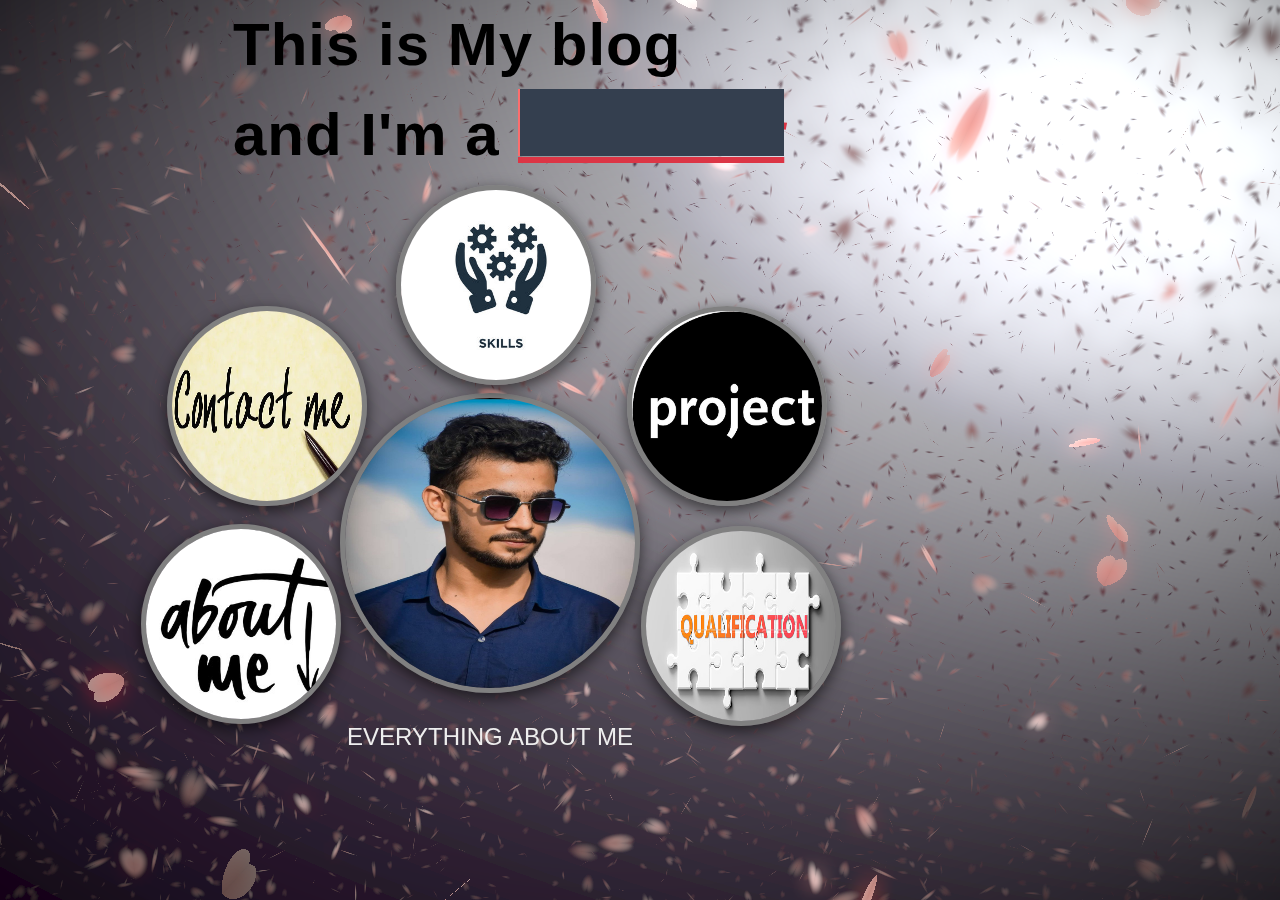
==== index.html @ c2b1ffea "Initial commit" ====
<!DOCTYPE HTML>
<html lang="en-US">
<head>
	<!-- Required meta tags -->
		<meta charset="utf-8">
		<meta name="viewport" content="width=device-width, initial-scale=1, shrink-to-fit=no">
		<!-- Bootstrap CSS -->
		<link rel="stylesheet" href="css/bootstrap.min.css">
		<link rel="stylesheet" href="css/main.css">
		<link rel="stylesheet" href="utils.css">
		<link rel="preconnect" href="https://fonts.googleapis.com">
		<link rel="preconnect" href="https://fonts.gstatic.com" crossorigin>
		<link href="https://fonts.googleapis.com/css2?family=Anton&display=swap" rel="stylesheet">
	<title></title>
</head>
<body>
	<canvas id="sakura">
	</canvas>
	<div class="btnbg">
		<div class="wrapper" id="wr1">
			<div class="static-txt"id="w1">This is My blog and I'm a</div>
			<ul class="dynamic-txts" id="d1">
				  <li><span>EnGineer</span></li>
				  <li><span>DesiGner</span></li>
				  <li><span>DeveloPer</span></li>
				  <li><span>Freelancer</span></li>
			</ul>
		</div>
		<div class="container" id="cont">
			<div class="avatar">
				<img src="images/anuj.jpg" id="ai" width="300px" height="300px" alt="" />
			</div>
			<div class="content">
				<h1>Everything About me </h1>
			</div>
			<div class="avatar1">
				<a href="about.html"><img src="images/1.jpg" id="img1" width="200px" height="200px" alt="" /></a>
			</div>
			<div class="avatar2">
				<a href="contact.html"><img src="images/2.jpg" id="img1" width="200px" height="200px" alt="" /></a>
			</div>
			<div class="avatar3">
				<a href="skiils.html"><img src="images/3.jpg" id="img1" width="200px" height="200px" alt="" /></a>
			</div>
			<div class="avatar4">
				<a href="project.html"><img src="images/a.jpeg" id="img1" width="200px" height="200px" alt="" /></a>
			</div>
			<div class="avatar5">
				<a href="qaulification.html"><img src="images/b.jpg" id="img1" width="200px" height="200px" alt="" /></a>
			</div>
		</div>
	</div>
<!-- sakura shader -->
<script id="sakura_point_vsh" type="x-shader/x_vertex">
uniform mat4 uProjection;
uniform mat4 uModelview;
uniform vec3 uResolution;
uniform vec3 uOffset;
uniform vec3 uDOF;  //x:focus distance, y:focus radius, z:max radius
uniform vec3 uFade; //x:start distance, y:half distance, z:near fade start

attribute vec3 aPosition;
attribute vec3 aEuler;
attribute vec2 aMisc; //x:size, y:fade

varying vec3 pposition;
varying float psize;
varying float palpha;
varying float pdist;

//varying mat3 rotMat;
varying vec3 normX;
varying vec3 normY;
varying vec3 normZ;
varying vec3 normal;

varying float diffuse;
varying float specular;
varying float rstop;
varying float distancefade;

void main(void) {
    // Projection is based on vertical angle
    vec4 pos = uModelview * vec4(aPosition + uOffset, 1.0);
    gl_Position = uProjection * pos;
    gl_PointSize = aMisc.x * uProjection[1][1] / -pos.z * uResolution.y * 0.5;
    
    pposition = pos.xyz;
    psize = aMisc.x;
    pdist = length(pos.xyz);
    palpha = smoothstep(0.0, 1.0, (pdist - 0.1) / uFade.z);
    
    vec3 elrsn = sin(aEuler);
    vec3 elrcs = cos(aEuler);
    mat3 rotx = mat3(
        1.0, 0.0, 0.0,
        0.0, elrcs.x, elrsn.x,
        0.0, -elrsn.x, elrcs.x
    );
    mat3 roty = mat3(
        elrcs.y, 0.0, -elrsn.y,
        0.0, 1.0, 0.0,
        elrsn.y, 0.0, elrcs.y
    );
    mat3 rotz = mat3(
        elrcs.z, elrsn.z, 0.0, 
        -elrsn.z, elrcs.z, 0.0,
        0.0, 0.0, 1.0
    );
    mat3 rotmat = rotx * roty * rotz;
    normal = rotmat[2];
    
    mat3 trrotm = mat3(
        rotmat[0][0], rotmat[1][0], rotmat[2][0],
        rotmat[0][1], rotmat[1][1], rotmat[2][1],
        rotmat[0][2], rotmat[1][2], rotmat[2][2]
    );
    normX = trrotm[0];
    normY = trrotm[1];
    normZ = trrotm[2];
    
    const vec3 lit = vec3(0.6917144638660746, 0.6917144638660746, -0.20751433915982237);
    
    float tmpdfs = dot(lit, normal);
    if(tmpdfs < 0.0) {
        normal = -normal;
        tmpdfs = dot(lit, normal);
    }
    diffuse = 0.4 + tmpdfs;
    
    vec3 eyev = normalize(-pos.xyz);
    if(dot(eyev, normal) > 0.0) {
        vec3 hv = normalize(eyev + lit);
        specular = pow(max(dot(hv, normal), 0.0), 20.0);
    }
    else {
        specular = 0.0;
    }
    
    rstop = clamp((abs(pdist - uDOF.x) - uDOF.y) / uDOF.z, 0.0, 1.0);
    rstop = pow(rstop, 0.5);
    //-0.69315 = ln(0.5)
    distancefade = min(1.0, exp((uFade.x - pdist) * 0.69315 / uFade.y));
}
</script>
<script id="sakura_point_fsh" type="x-shader/x_fragment">
#ifdef GL_ES
//precision mediump float;
precision highp float;
#endif

uniform vec3 uDOF;  //x:focus distance, y:focus radius, z:max radius
uniform vec3 uFade; //x:start distance, y:half distance, z:near fade start

const vec3 fadeCol = vec3(0.08, 0.03, 0.06);

varying vec3 pposition;
varying float psize;
varying float palpha;
varying float pdist;

//varying mat3 rotMat;
varying vec3 normX;
varying vec3 normY;
varying vec3 normZ;
varying vec3 normal;

varying float diffuse;
varying float specular;
varying float rstop;
varying float distancefade;

float ellipse(vec2 p, vec2 o, vec2 r) {
    vec2 lp = (p - o) / r;
    return length(lp) - 1.0;
}

void main(void) {
    vec3 p = vec3(gl_PointCoord - vec2(0.5, 0.5), 0.0) * 2.0;
    vec3 d = vec3(0.0, 0.0, -1.0);
    float nd = normZ.z; //dot(-normZ, d);
    if(abs(nd) < 0.0001) discard;
    
    float np = dot(normZ, p);
    vec3 tp = p + d * np / nd;
    vec2 coord = vec2(dot(normX, tp), dot(normY, tp));
    
    //angle = 15 degree
    const float flwrsn = 0.258819045102521;
    const float flwrcs = 0.965925826289068;
    mat2 flwrm = mat2(flwrcs, -flwrsn, flwrsn, flwrcs);
    vec2 flwrp = vec2(abs(coord.x), coord.y) * flwrm;
    
    float r;
    if(flwrp.x < 0.0) {
        r = ellipse(flwrp, vec2(0.065, 0.024) * 0.5, vec2(0.36, 0.96) * 0.5);
    }
    else {
        r = ellipse(flwrp, vec2(0.065, 0.024) * 0.5, vec2(0.58, 0.96) * 0.5);
    }
    
    if(r > rstop) discard;
    
    vec3 col = mix(vec3(1.0, 0.8, 0.75), vec3(1.0, 0.9, 0.87), r);
    float grady = mix(0.0, 1.0, pow(coord.y * 0.5 + 0.5, 0.35));
    col *= vec3(1.0, grady, grady);
    col *= mix(0.8, 1.0, pow(abs(coord.x), 0.3));
    col = col * diffuse + specular;
    
    col = mix(fadeCol, col, distancefade);
    
    float alpha = (rstop > 0.001)? (0.5 - r / (rstop * 2.0)) : 1.0;
    alpha = smoothstep(0.0, 1.0, alpha) * palpha;
    
    gl_FragColor = vec4(col * 0.5, alpha);
}
</script>
<!-- effects -->
<script id="fx_common_vsh" type="x-shader/x_vertex">
uniform vec3 uResolution;
attribute vec2 aPosition;

varying vec2 texCoord;
varying vec2 screenCoord;

void main(void) {
    gl_Position = vec4(aPosition, 0.0, 1.0);
    texCoord = aPosition.xy * 0.5 + vec2(0.5, 0.5);
    screenCoord = aPosition.xy * vec2(uResolution.z, 1.0);
}
</script>
<script id="bg_fsh" type="x-shader/x_fragment">
#ifdef GL_ES
//precision mediump float;
precision highp float;
#endif

uniform vec2 uTimes;

varying vec2 texCoord;
varying vec2 screenCoord;

void main(void) {
    vec3 col;
    float c;
    vec2 tmpv = texCoord * vec2(0.8, 1.0) - vec2(0.95, 1.0);
    c = exp(-pow(length(tmpv) * 1.8, 2.0));
    col = mix(vec3(0.02, 0.0, 0.03), vec3(0.96, 0.98, 1.0) * 1.5, c);
    gl_FragColor = vec4(col * 0.5, 1.0);
}
</script>
<script id="fx_brightbuf_fsh" type="x-shader/x_fragment">
#ifdef GL_ES
//precision mediump float;
precision highp float;
#endif
uniform sampler2D uSrc;
uniform vec2 uDelta;

varying vec2 texCoord;
varying vec2 screenCoord;

void main(void) {
    vec4 col = texture2D(uSrc, texCoord);
    gl_FragColor = vec4(col.rgb * 2.0 - vec3(0.5), 1.0);
}
</script>
<script id="fx_dirblur_r4_fsh" type="x-shader/x_fragment">
#ifdef GL_ES
//precision mediump float;
precision highp float;
#endif
uniform sampler2D uSrc;
uniform vec2 uDelta;
uniform vec4 uBlurDir; //dir(x, y), stride(z, w)

varying vec2 texCoord;
varying vec2 screenCoord;

void main(void) {
    vec4 col = texture2D(uSrc, texCoord);
    col = col + texture2D(uSrc, texCoord + uBlurDir.xy * uDelta);
    col = col + texture2D(uSrc, texCoord - uBlurDir.xy * uDelta);
    col = col + texture2D(uSrc, texCoord + (uBlurDir.xy + uBlurDir.zw) * uDelta);
    col = col + texture2D(uSrc, texCoord - (uBlurDir.xy + uBlurDir.zw) * uDelta);
    gl_FragColor = col / 5.0;
}
</script>
<!-- effect fragment shader template -->
<script id="fx_common_fsh" type="x-shader/x_fragment">
#ifdef GL_ES
//precision mediump float;
precision highp float;
#endif
uniform sampler2D uSrc;
uniform vec2 uDelta;

varying vec2 texCoord;
varying vec2 screenCoord;

void main(void) {
    gl_FragColor = texture2D(uSrc, texCoord);
}
</script>
<!-- post processing -->
<script id="pp_final_vsh" type="x-shader/x_vertex">
uniform vec3 uResolution;
attribute vec2 aPosition;
varying vec2 texCoord;
varying vec2 screenCoord;
void main(void) {
    gl_Position = vec4(aPosition, 0.0, 1.0);
    texCoord = aPosition.xy * 0.5 + vec2(0.5, 0.5);
    screenCoord = aPosition.xy * vec2(uResolution.z, 1.0);
}
</script>
<script id="pp_final_fsh" type="x-shader/x_fragment">
#ifdef GL_ES
//precision mediump float;
precision highp float;
#endif
uniform sampler2D uSrc;
uniform sampler2D uBloom;
uniform vec2 uDelta;
varying vec2 texCoord;
varying vec2 screenCoord;
void main(void) {
    vec4 srccol = texture2D(uSrc, texCoord) * 2.0;
    vec4 bloomcol = texture2D(uBloom, texCoord);
    vec4 col;
    col = srccol + bloomcol * (vec4(1.0) + srccol);
    col *= smoothstep(1.0, 0.0, pow(length((texCoord - vec2(0.5)) * 2.0), 1.2) * 0.5);
    col = pow(col, vec4(0.45454545454545)); //(1.0 / 2.2)
    
    gl_FragColor = vec4(col.rgb, 1.0);
    gl_FragColor.a = 1.0;
}
</script>
<!-- Option 1: jQuery and Bootstrap Bundle (includes Popper) -->
		<script src="js/jquery.3.6.min.js"></script>
		<script src="js/bootstrap.bundle.min.js"></script>
		<script src="js/main.js"></script>
</body>
</html>
---- css/main.css ----
body {
    padding:0;
    margin:0;
    overflow:hidden;
	height: 600px;
}
@import url('https://fonts.googleapis.com/css2?family=Poppins:wght@200;300;400;500;600;700&display=swap');
*{
  margin: 0;
  padding: 0;
  box-sizing: border-box;
  font-family: 'Poppins', sans-serif;
}
#wr1{
	position:relative;
	top:0;
	left:400px;
}
body{
  display: flex;
  align-items: center;
  justify-content: center;
  min-height: 100vh;
  background: #343F4F;
}
.wrapper{
  display: flex;
}
.wrapper .static-txt{
  color:black;
  font-size: 60px;
  font-weight:bold;
}
.wrapper .dynamic-txts{
  margin-left: 15px;
  height: 90px;
  line-height: 90px;
  overflow: hidden;
}
.dynamic-txts li{
  list-style:none;
  font-style:italic;
  text-decoration:underline;
  color:#dc3545;
  font-size: 60px;
  font-weight:bold;
  position: relative;
  top: 0;
  animation: slide 12s steps(4) infinite;
}
@keyframes slide {
  100%{
    top: -360px;
  }
}
.dynamic-txts li span{
  position: relative;
  margin: 5px 0;
  line-height: 90px;
}
.dynamic-txts li span::after{
  content:"";
  position: absolute;
  left: 0;
  height: 100%;
  width: 100%;
  background: #343F4F;
  border-left: 2px solid #FC6D6D;
  animation: typing 3s steps(10) infinite;
}
@keyframes typing {
  40%, 60%{
    left: calc(100% + 30px);
  }
  100%{
    left: 0;
  }
}
canvas {
    padding:0;
    margin:0;
}
div.btnbg {
    position:fixed;
    left:0;
    top:0;
}
h1 {
	font-size: 24px;
	margin: 10px 0 0 0;
	font-weight: lighter;
	text-transform: uppercase;
	color: #eeeeee;
}

p {
	font-size: 12px;
	font-weight: light;
	color: #333333;
}

span a {
	font-size: 28px;
	color: #cccccc;
	text-decoration: none;
	margin: 0 10px;
	transition: all 0.4s ease-in-out;
	&:hover {
		color: #ffffff;
	}
}

@keyframes float {
	0% {
		box-shadow: 0 5px 15px 0px rgba(0,0,0,0.6);
		transform: translatey(0px);
	}
	50% {
		box-shadow: 0 25px 15px 0px rgba(0,0,0,0.2);
		transform: translatey(-20px);
	}
	100% {
		box-shadow: 0 5px 15px 0px rgba(0,0,0,0.6);
		transform: translatey(0px);
	}
}

.container {
	width: 100%;
	height: 100%;
	display: flex;
	flex-direction: column;
	justify-content: center;
	align-items: center;
}

.avatar {
	width: 300px;
	height: 300px;
	box-sizing: border-box;
	border: 5px Grey solid;
	border-radius: 50%;
	overflow: hidden;
	box-shadow: 0 5px 15px 0px rgba(0,0,0,0.6);
	transform: translatey(0px);
	animation: float 6s ease-in-out infinite;
}
.avatar1 {
	width: 200px;
	height: 200px;
	box-sizing: border-box;
	border: 5px Grey solid;
	border-radius: 50%;
	cursor:pointer;
	overflow: hidden;
	box-shadow: 0 5px 15px 0px rgba(0,0,0,0.6);
	transform: translatey(0px);
	animation: float 6s ease-in-out infinite;

}
#img1{
	transition:1s;
}
#img1:hover{
	transform:rotate(360deg);
}
.avatar2 {
	width: 200px;
	height: 200px;
	box-sizing: border-box;
	border: 5px Grey solid;
	border-radius: 50%;
	cursor:pointer;
	overflow: hidden;
	box-shadow: 0 5px 15px 0px rgba(0,0,0,0.6);
	transform: translatey(0px);
	animation: float 6s ease-in-out infinite;
}
.avatar3 {
	width: 200px;
	height: 200px;
	box-sizing: border-box;
	border: 5px Grey solid;
	border-radius: 50%;
	cursor:pointer;
	overflow: hidden;
	box-shadow: 0 5px 15px 0px rgba(0,0,0,0.6);
	transform: translatey(0px);
	animation: float 6s ease-in-out infinite;
}
.avatar4 {
	width: 200px;
	height: 200px;
	box-sizing: border-box;
	border: 5px Grey solid;
	border-radius: 50%;
	overflow: hidden;
	cursor:pointer;
	box-shadow: 0 5px 15px 0px rgba(0,0,0,0.6);
	transform: translatey(0px);
	animation: float 6s ease-in-out infinite;
}
.avatar5 {
	width: 200px;
	height: 200px;
	box-sizing: border-box;
	border: 5px Grey solid;
	border-radius: 50%;
	cursor:pointer;
	overflow: hidden;
	box-shadow: 0 5px 15px 0px rgba(0,0,0,0.6);
	transform: translatey(0px);
	animation: float 6s ease-in-out infinite;
}
.content {
	width: 100%;
	max-width: 600px;
	padding: 20px 40px;
	box-sizing: border-box;
	text-align: center;
}

.suppoprt-me {
	display: inline-block;
	position: fixed;
	bottom: 10px;
	left: 10px;
	width: 20vw;
	max-width: 250px;
	min-width: 200px;
	z-index: 9;
	img {
		width: 100%;
		height: auto;
	}
}
#cont{
	position:relative;
	top:200px;
	left:394px;
}
---- utils.css ----
@media only screen and (max-width: 760px) {
		#wr1{
			width: 100%;
		}
	}
	@media only screen and (min-width: 760px) {
		#wr1{
		    
		}
	}
	@media only screen and (min-width: 1000px) {
		#wr1{
			width:980px;
		}
	}
	@media only screen and (min-width: 1300px) {
		#wr1{
			width:1280px;
		}
	}
@media only screen and (max-width: 760px) {
		#w1{
			width: 316px;
			position: relative;
			top:-3px;
			left: -377px;
			letter-spacing: -4px;
		}
	}
	@media only screen and (min-width: 760px) {
		#w1{
		    width: 750px;
			position: relative;
			left: -387px;
			letter-spacing: 1px
		}
	}
	@media only screen and (min-width: 1000px) {
		#w1{
			width:980px;
			position:relative;
			left:-167px;
		}
	}
	@media only screen and (min-width: 1300px) {
		#w1{
			width:1280px;
			letter-spacing: -5px;
			font-size: 62px;
		}
	}
@media only screen and (max-width: 760px) {
		#d1{
			width:100%;
			position:relative;
			left:-554px;
			top:265px;
		}
	}
	@media only screen and (min-width: 760px) {
		#d1{
			width:750px;
			position: relative;
			top: 89px;
			left: -915px;
		}
	}
	@media only screen and (min-width: 1000px) {
		#d1{
			width:980px;
			position:relative;
			left:-380px;
		}
	}
	@media only screen and (min-width: 1300px) {
		#d1{
			width:1280px;
			position: relative;
			left: -185px;
			top: -4px;
		}
	}	
	@media only screen and (max-width: 760px) {
		#cont{
			width:100%;
			position:relative;
			left:-137px;
			top:96px;
		}
		.avatar{
			width:200px;
			height:200px;
			position:relative;
			top:15px;
			left:11px;
		}
		#ai{
			width:200px;
			height:200px;
		}
	}
	@media only screen and (min-width: 760px) {
		#cont{
		    width: 750px;
			position: relative;
			top: 160px;
			left: -340px;
		}
	}
	@media only screen and (min-width: 1000px) {
		#cont{
			width:980px;
			position:relative;
			top: 213px;
			left:0;
		}
	}
	@media only screen and (min-width: 1300px) {
		#cont{
			width:1280px;
			position:relative;
			top:229px;
			left:120px;
		}
	}	
	@media only screen and (max-width: 760px) {
		.avatar1{
			width:100px;
			height:100px;
			position:relative;
			top:-168px;
			left:-132px;
		}
		#img1{
			width:100px;
			height:100px;
		}
	}
	@media only screen and (min-width: 760px) {
		.avatar1{
		    position:relative;
			top:5px;
			left:-293px;
		}
	}
	@media only screen and (min-width: 1000px) {
		.avatar1{
			position:relative;
			top:-248px;
			left:-249px;
		}
	}
	@media only screen and (min-width: 1300px) {
		.avatar1{
			position:relative;
			top:-244px;
			left:-291px;
		}
	}	
	@media only screen and (max-width: 760px) {
		.avatar2{
			width:100px;
			height:100px;
			position:relative;
			top:-404px;
			left:-119px;
		}
		#img1{
			width:100px;
			height:100px;
		}
	}
	@media only screen and (min-width: 760px) {
		.avatar2{
		    position:relative;
			top:-193px;
			left:-16px;
		}
	}
	@media only screen and (min-width: 1000px) {
		.avatar2{
			position:relative;
			top:-666px;
			left:-223px;
		}
	}
	@media only screen and (min-width: 1300px) {
		.avatar2{
			position:relative;
			top:-676px;
			left:-231px;
		}
	}
@media only screen and (max-width: 760px) {
		.avatar3{
			width:100px;
			height:100px;
			position:relative;
			top:-573px;
			left:8px;
		}
		#img1{
			width:100px;
			height:100px;
		}
	}
	@media only screen and (min-width: 760px) {
		.avatar3{
		    position:relative;
			top:-392px;
			left:241px;
		}
	}
	@media only screen and (min-width: 1000px) {
		.avatar3{
			position:relative;
			top:-987px;
			left:6px;
		}
	}
	@media only screen and (min-width: 1300px) {
		.avatar3{
			position:relative;
			top:-994px;
			left:-1px;
		}
	}	
	@media only screen and (max-width: 760px) {
		.avatar4{
			width:100px;
			height:100px;
			position:relative;
			top:-603px;
			left:143px;
		}
		#img1{
			width:100px;
			height:100px;
		}
	}
	@media only screen and (min-width: 760px) {
		.avatar4{
		    position:relative;
			top:-413px;
			left:-156px;
		}
	}
	@media only screen and (min-width: 1000px) {
		.avatar4{
			position:relative;
			top:-1066px;
			left:237px;
		}
	}
	@media only screen and (min-width: 1300px) {
		.avatar4{
			position:relative;
			top:-1074px;
			left:237px;
		}
	}
	@media only screen and (max-width: 760px) {
		.avatar5{
			width:100px;
			height:100px;
			position:relative;
			top:-565px;
			left:153px;
		}
		#img1{
			width:100px;
			height:100px;
		}
	}
	@media only screen and (min-width: 760px) {
		.avatar5{
		  position:relative;
		  top:-612px;
		  left:124px;
		}
	}
	@media only screen and (min-width: 1000px) {
		.avatar5{
			position:relative;
			top:-1046px;
			left:251px;
		}
	}
	@media only screen and (min-width: 1300px) {
		.avatar5{
			position:relative;
			top:-1046px;
			left:287px;
		}
	}
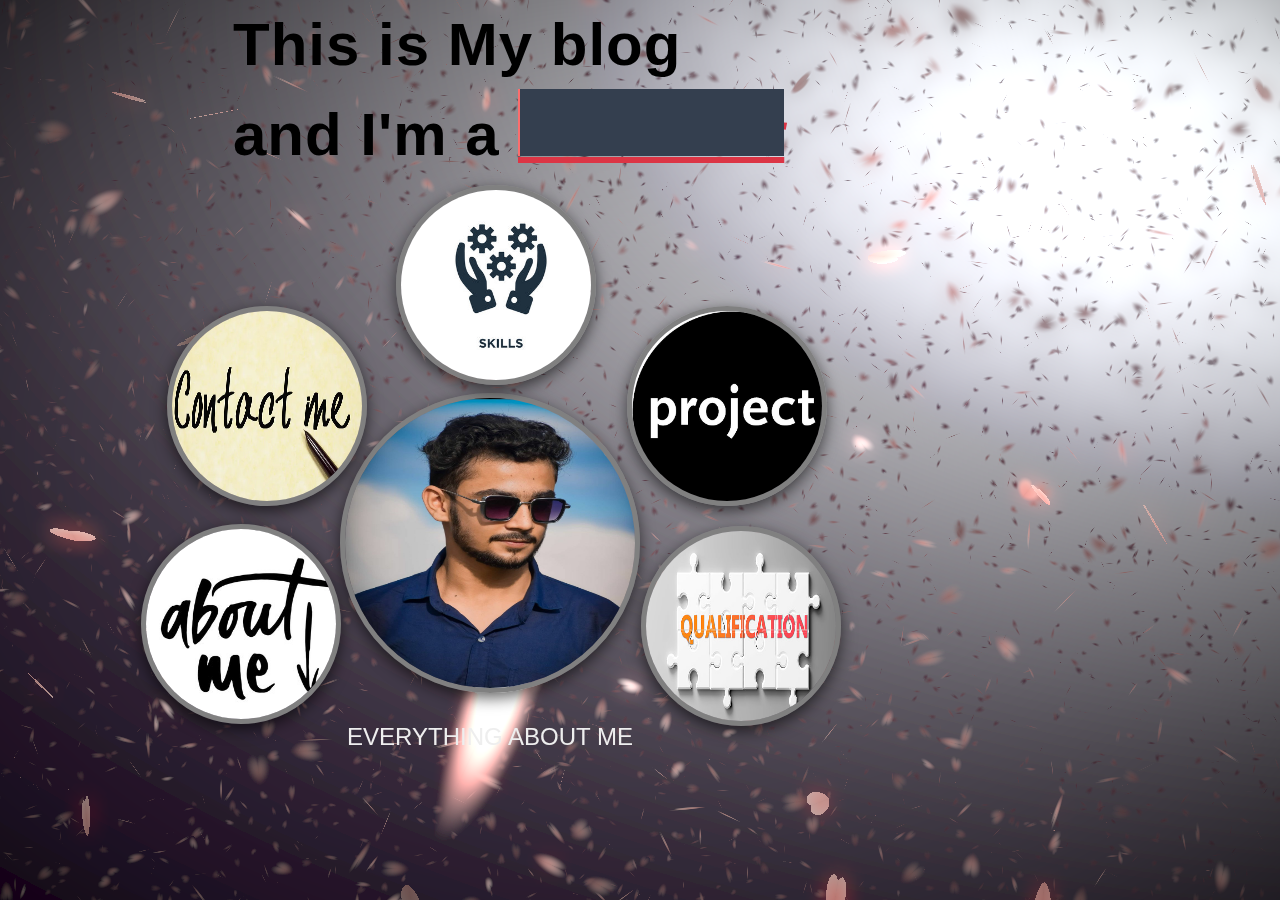
==== commit 5746f90f: "Update index.html" ====
--- a/index.html
+++ b/index.html
@@ -46,7 +46,7 @@
 				<a href="project.html"><img src="images/a.jpeg" id="img1" width="200px" height="200px" alt="" /></a>
 			</div>
 			<div class="avatar5">
-				<a href="qaulification.html"><img src="images/b.jpg" id="img1" width="200px" height="200px" alt="" /></a>
+				<a href="qualification.html"><img src="images/b.jpg" id="img1" width="200px" height="200px" alt="" /></a>
 			</div>
 		</div>
 	</div>
@@ -341,4 +341,4 @@
 		<script src="js/bootstrap.bundle.min.js"></script>
 		<script src="js/main.js"></script>
 </body>
-</html>+</html>
